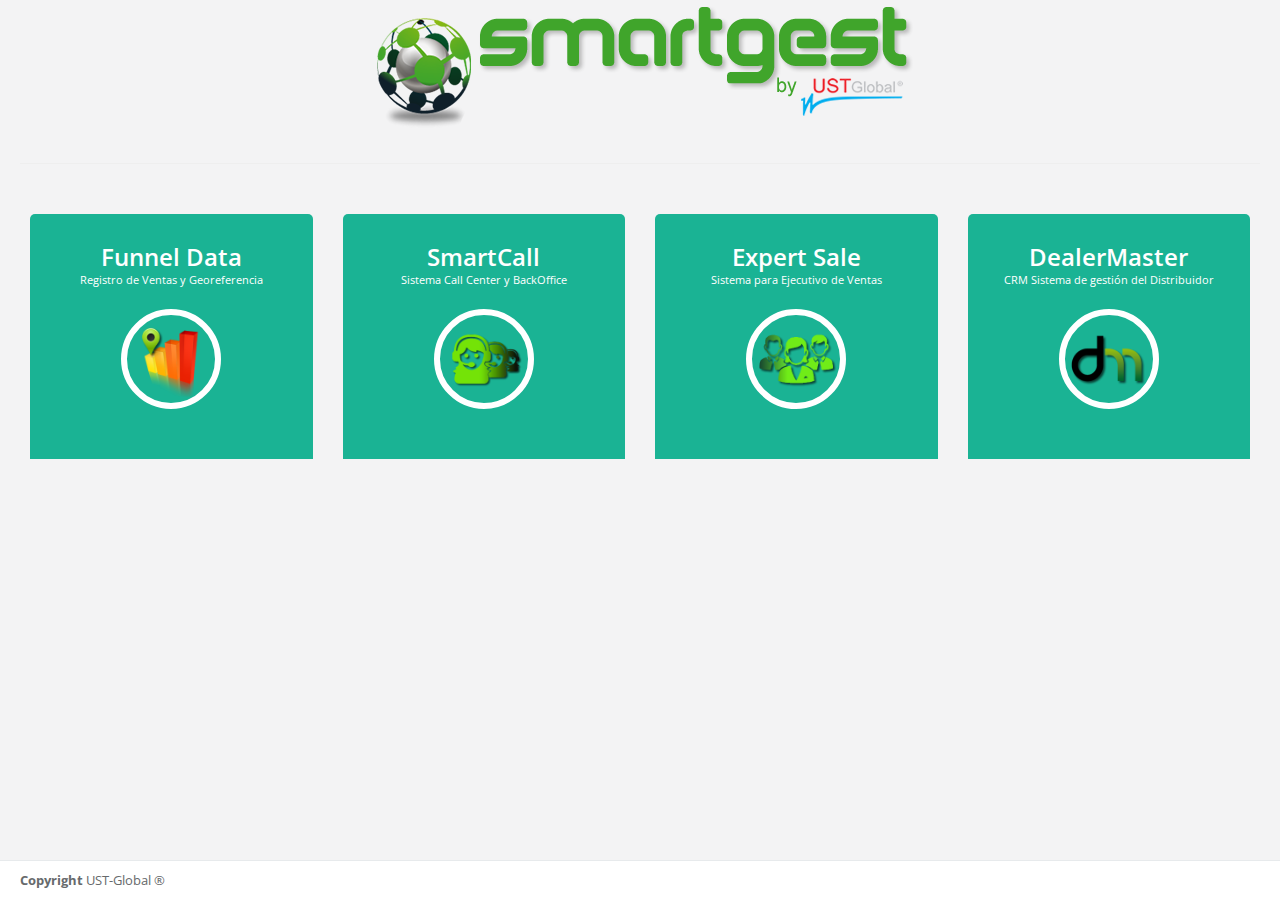
==== index.html @ 82c5c3a3 "Initial commit" ====
<!DOCTYPE html>
<html>
<head>
    <meta charset="utf-8">
    <meta name="viewport" content="width=device-width, initial-scale=1.0">

    <title>SmartGest</title>

    <link href="css/bootstrap.min.css" rel="stylesheet">
    <link href="font-awesome/css/font-awesome.css" rel="stylesheet">
    <link href="css/animate.css" rel="stylesheet">
    <link href="css/style.css" rel="stylesheet">
</head>

<body class="gray-bg">
    <div class="wrapper text-center animated fadeInDown">
		<div class="hidden-xs m-d-sm">
			<img src="img/smartgest.png">
		</div>
		<div class="visible-xs">
			<img src="img/smartgest.png" width="250">
		</div>
		<p><hr></p>

		<div class="wrapper wrapper-content animated fadeInRight">
			<div class="row">
				<div class="col-lg-3">
					<div class="widget-head-color-box navy-bg p-lg text-center">
						<div class="m-b-md">
							<h2 class="font-bold no-margins">Funnel Data</h2>
							<small>Registro de Ventas y Georeferencia</small>
						</div>
						<a href="https://funneldata.smartgest.cl"><img src="img/funnel_active.png" width=100 class="img-circle circle-border m-b-md" alt="Funnel Data"></a>
					</div>
				</div>
				<div class="col-lg-3">
					<div class="widget-head-color-box navy-bg p-lg text-center">
						<div class="m-b-md">
							<h2 class="font-bold no-margins">SmartCall</h2>
							<small>Sistema Call Center y BackOffice</small>
						</div>
						<a href="https://smartcall.smartgest.cl"><img src="img/call_active.png" width=100 class="img-circle circle-border m-b-md" alt="SmartCall"></a>
					</div>
				</div>
				<div class="col-lg-3">
					<div class="widget-head-color-box navy-bg p-lg text-center">
						<div class="m-b-md">
							<h2 class="font-bold no-margins">Expert Sale</h2>
							<small>Sistema para Ejecutivo de Ventas</small>
						</div>
						<a href="https://expertsale.smartgest.cl"><img src="img/ejecutivo_active.png" width=100 class="img-circle circle-border m-b-md" alt="Expert Sale"></a>
					</div>
				</div>
				<div class="col-lg-3">
					<div class="widget-head-color-box navy-bg p-lg text-center">
						<div class="m-b-md">
							<h2 class="font-bold no-margins">DealerMaster</h2>
							<small>CRM Sistema de gestión del Distribuidor</small>
						</div>
						<a href="https://dealermaster.smartgest.cl"><img src="img/dm_active.png" width=100 class="img-circle circle-border m-b-md" alt="DealerMaster"></a>
					</div>
				</div>
			</div>
		</div>
	</div>
	<script type="text/javascript" src="https://cdn.ywxi.net/js/1.js" async></script>
	<div class="footer hidden-xs">
		<div>
			<strong>Copyright</strong> UST-Global &reg;
		</div>
	</div>
	<!-- Mainly scripts -->
	<script src="js/jquery-3.1.1.min.js"></script>
	<script src="js/bootstrap.min.js"></script>
</body>
</html>
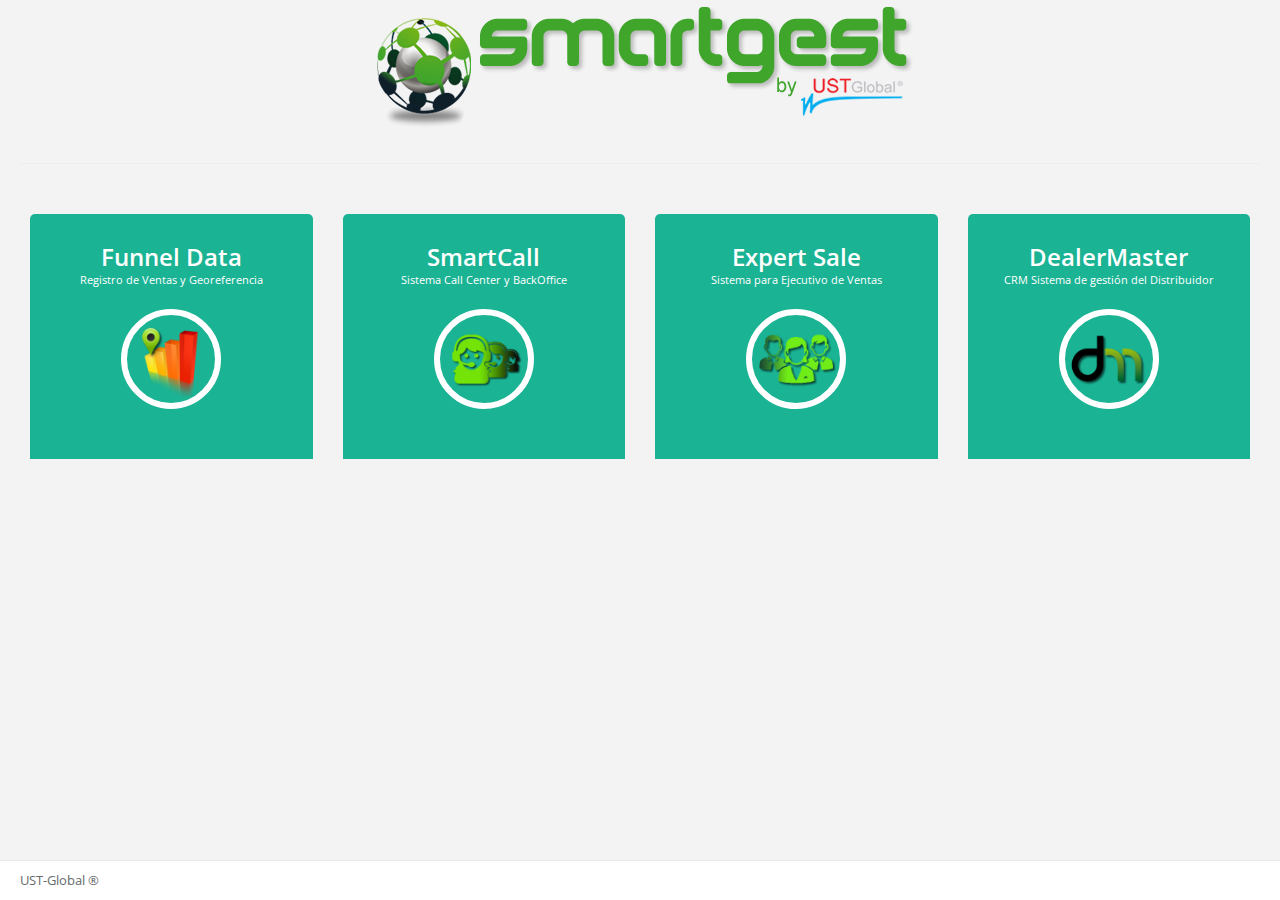
==== commit 2ebce022: "cambio en pie de pagina index.html" ====
--- a/index.html
+++ b/index.html
@@ -66,7 +66,7 @@
 	<script type="text/javascript" src="https://cdn.ywxi.net/js/1.js" async></script>
 	<div class="footer hidden-xs">
 		<div>
-			<strong>Copyright</strong> UST-Global &reg;
+			UST-Global &reg;
 		</div>
 	</div>
 	<!-- Mainly scripts -->
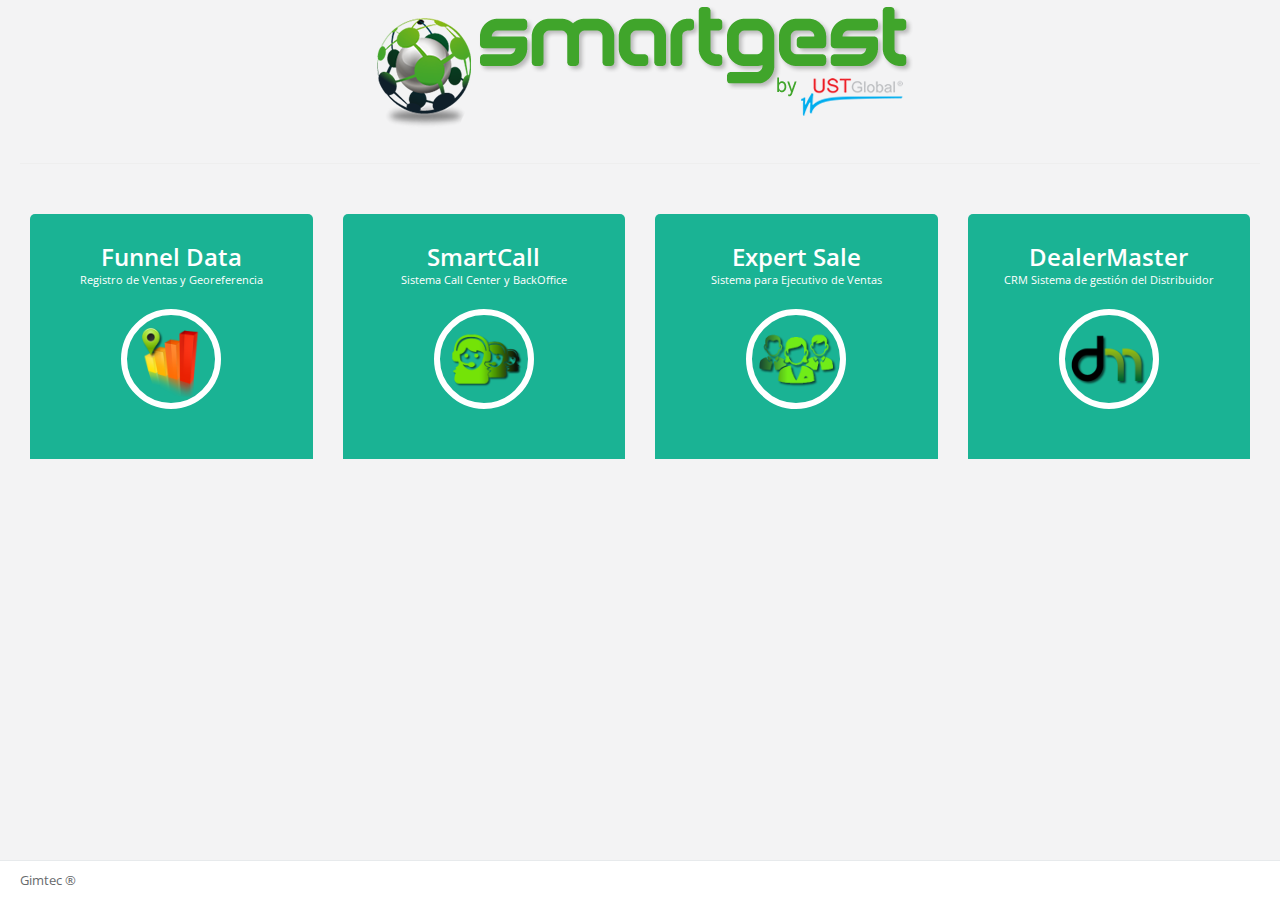
==== commit 435c0337: "cambio en pie de pagina" ====
--- a/index.html
+++ b/index.html
@@ -66,7 +66,7 @@
 	<script type="text/javascript" src="https://cdn.ywxi.net/js/1.js" async></script>
 	<div class="footer hidden-xs">
 		<div>
-			UST-Global &reg;
+			Gimtec &reg;
 		</div>
 	</div>
 	<!-- Mainly scripts -->
